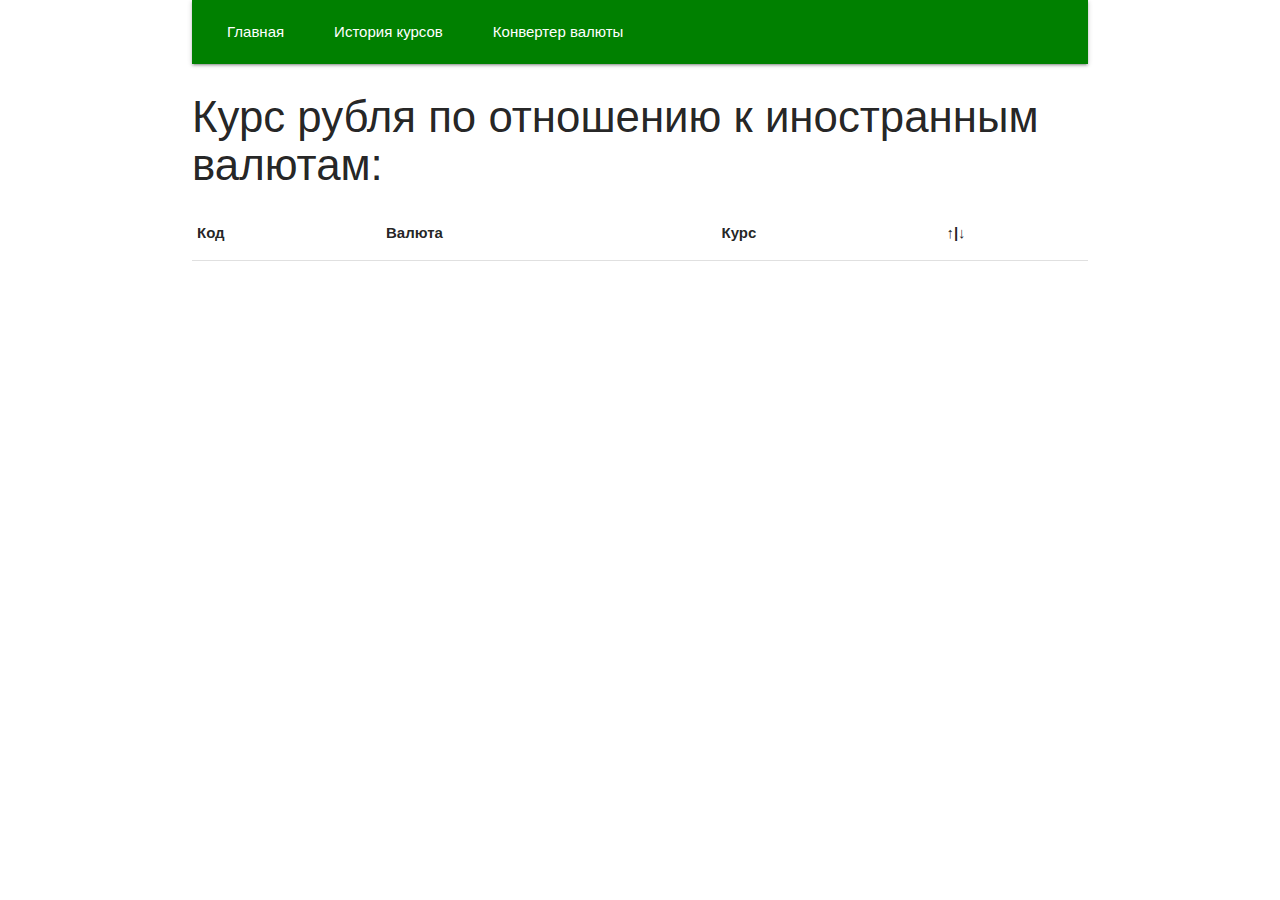
==== index.html @ e8966586 "Add files via upload" ====
<!DOCTYPE html>
<html lang="ru">
<head>
    <meta charset="UTF-8">
    <meta http-equiv="X-UA-Compatible" content="IE=edge">
    <meta name="viewport" content="width=device-width, initial-scale=1.0">
    <title>Курсы валют</title>
    <script src="index.js"></script>
    <link rel="stylesheet" href="https://cdnjs.cloudflare.com/ajax/libs/materialize/1.0.0/css/materialize.min.css">
    <link rel="stylesheet" href="style.css">
</head>
<body>
    <header>
        <div class="container">
            <nav>
                <ul>
                    <li><a href="#home">Главная</a></li>
                    <li><a href="#courses">История курсов</a></li>
                    <li><a href="#converter">Конвертер валюты</a></li>
                </ul>
            </nav>
        </div>
    </header>
    <main>
        <div class="container">
          <h3>Курс рубля по отношению к иностранным валютам:</h3>
          <table id="rates-table">
            <thead>
              <tr>
                <th>Код</th>
                <th>Валюта</th>
                <th>Курс</th>
                <th>↑|↓</th>
              </tr>
            </thead>
            <tbody id="rates-body"></tbody>
          </table>
        </div>
      </main>
</body>
</html>
---- style.css ----
nav {
  background-color: green;
  font-size: 24px;
}

nav li {
  margin-left: 20px;
}
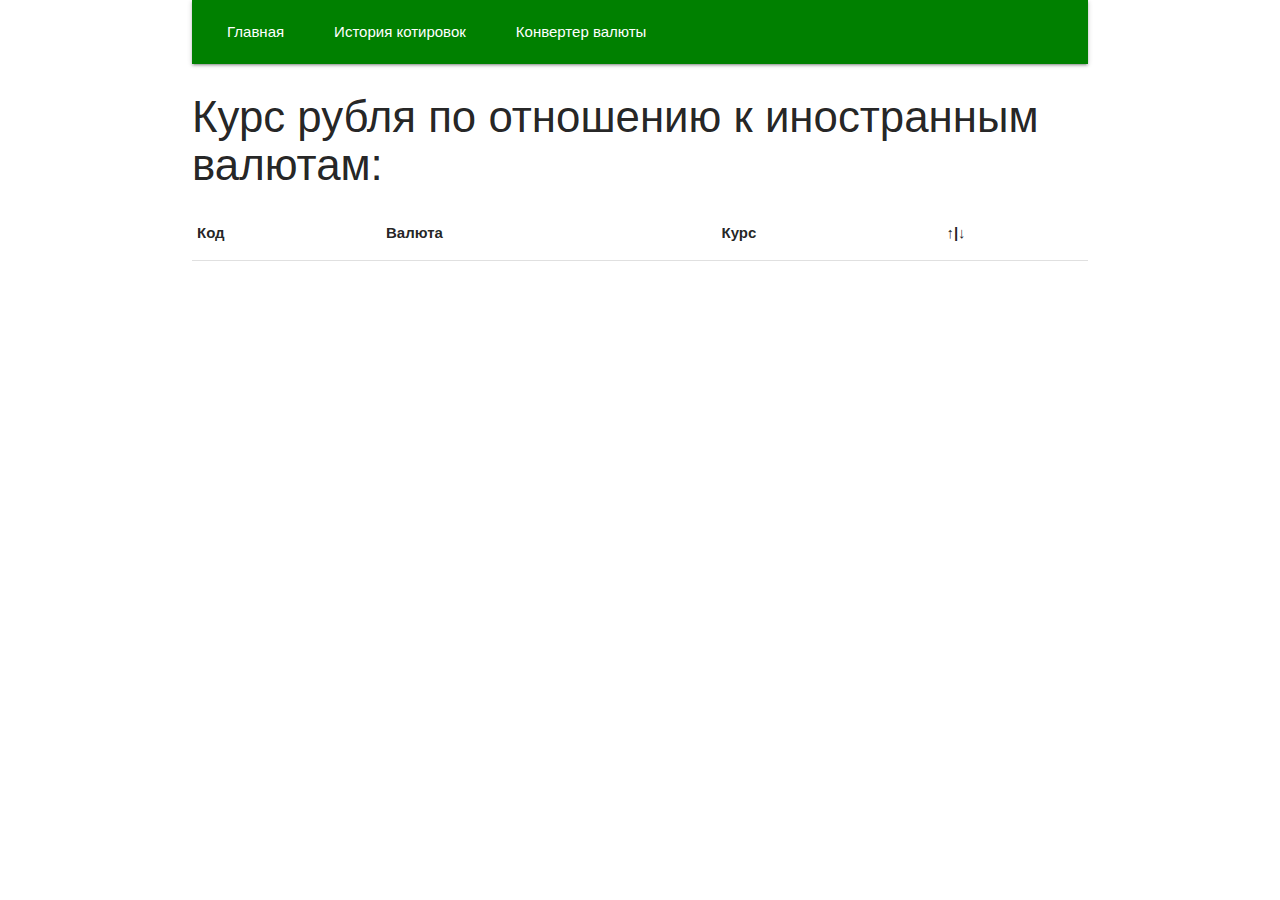
==== commit 8d2ce95c: "Add files via upload" ====
--- a/index.html
+++ b/index.html
@@ -14,9 +14,9 @@
         <div class="container">
             <nav>
                 <ul>
-                    <li><a href="#home">Главная</a></li>
-                    <li><a href="#courses">История курсов</a></li>
-                    <li><a href="#converter">Конвертер валюты</a></li>
+                    <li><a href="index.html">Главная</a></li>
+                    <li><a href="currency.html">История котировок</a></li>
+                    <li><a href="converter.html">Конвертер валюты</a></li>
                 </ul>
             </nav>
         </div>
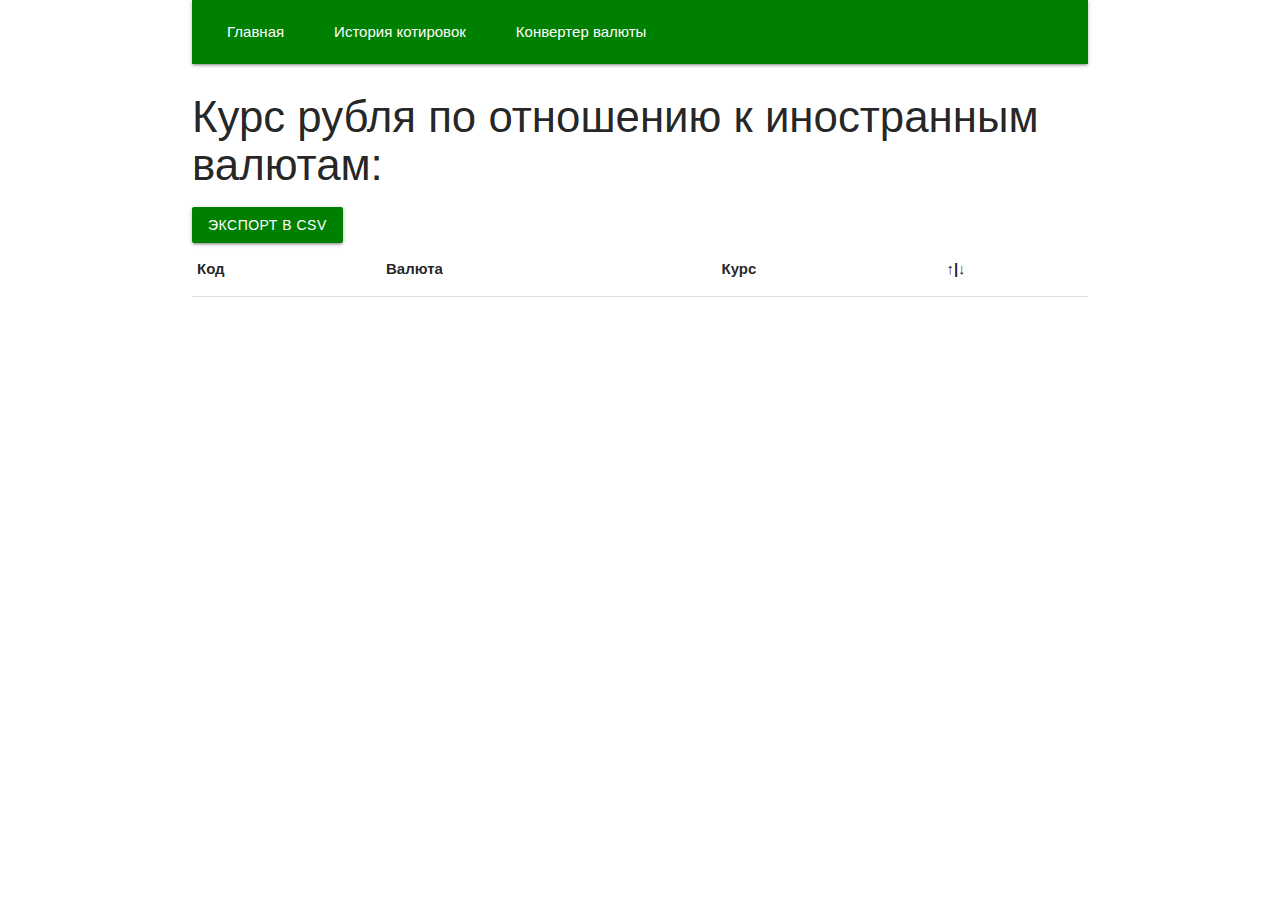
==== commit c41c2404: "Add files via upload" ====
--- a/index.html
+++ b/index.html
@@ -24,6 +24,7 @@
     <main>
         <div class="container">
           <h3>Курс рубля по отношению к иностранным валютам:</h3>
+          <button id="export-btn" class="btn" style="background-color: green;">Экспорт в CSV</button>
           <table id="rates-table">
             <thead>
               <tr>
